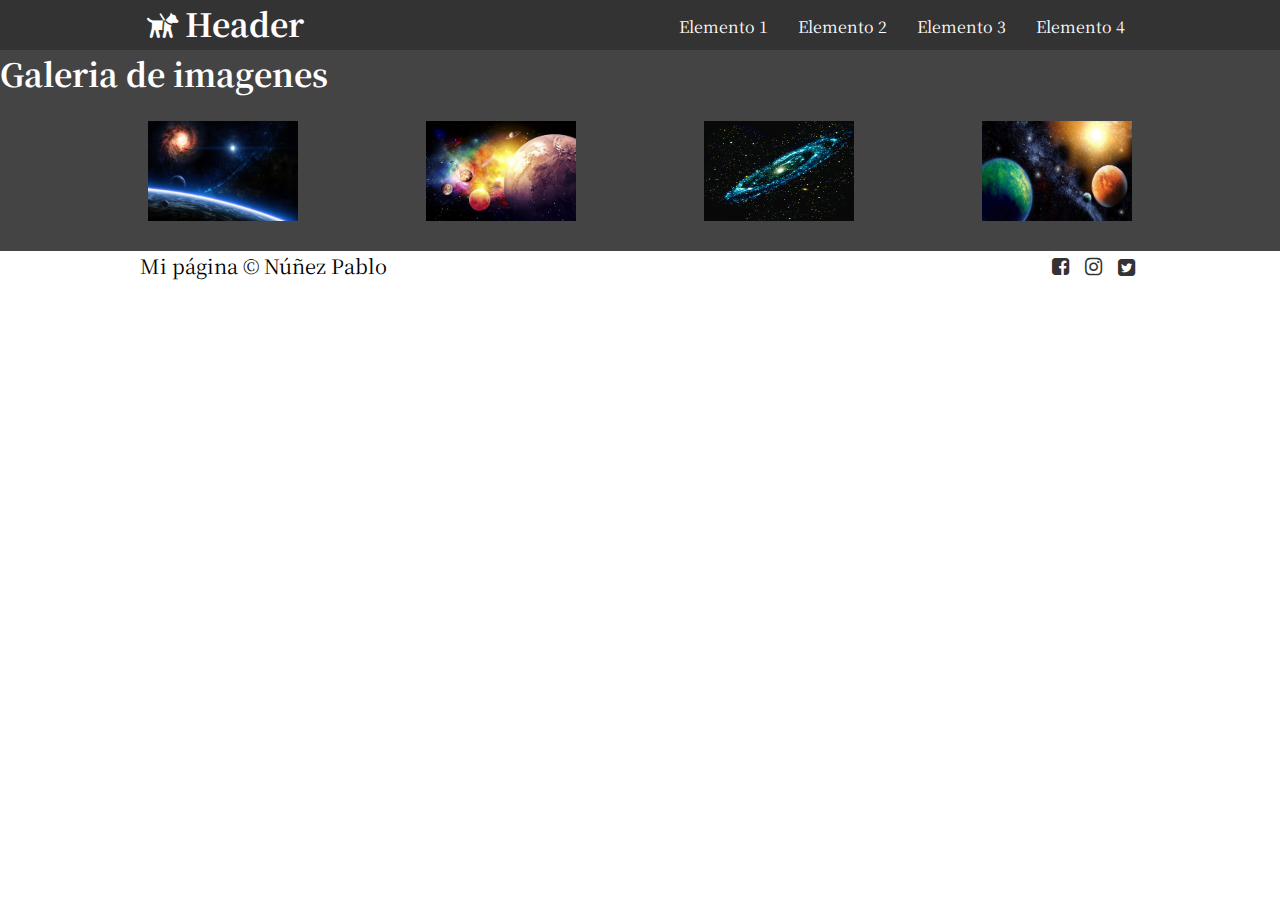
==== TheUniverse/index2.html @ 8b867193 "ultimo" ====
<!DOCTYPE html>
<html>
    <head>
        <title>The universe</title>
        <meta charset="UTF-8">
        <meta name="viewport" content="width=device-width, user-scalable=no, initial-seale=1, maximun-scale=1, minimun-scale=1">
        <link rel="stylesheet" href="css/fontello.css">
        <link rel="stylesheet" href="css/estilos.css">
        
        
    </head>    
    
    <body>
        
        <header>
            
            <div class="contenedor">
               
                <h1 class="icon-dog">Header</h1>
                
                <input type="checkbox" id="menucheck">
                
                <label class="icon-menu" for="menucheck"></label>
                
                <nav class="menu">
                    
                    <a href="#" id="elemento1" onclick="ocultar();">Elemento 1</a>
                    <a href="">Elemento 2</a>
                    <a href="">Elemento 3</a>
                    <a href="">Elemento 4</a>
                    
                </nav>
                
            </div>
            
        </header>
        
        

            
        <main>    
            
            
            <div id="galeria_componente">
                
                <h1>Galeria de imagenes</h1>
                
                
                <ul class="galeria">
                   
                    <li>
                        <a href="#galaxia1">
                            <img src="img/galaxia1.jpg" >  
                        </a>
                        
                    </li>
                    
                    <li><img src="img/galaxia2.jpg" ></li>
                    <li><img src="img/galaxia3.jpg" ></li>
                    <li><img src="img/galaxia4.jpg" ></li>
                </ul>
                
                <div class="modal" id="galaxia1">
                    <h3>Galaxia 1</h3>
                    
                    <div class="imagen">
                        
                        <a href="">&#60</a>
                        <a href="">
                            <img src="img/galaxia1.jpg">
                        </a>
                        <a href="">></a>
                        
                    </div>
                    <a href="" id="cerrar">X</a>
                    
                </div>
                
                
                
            </div>
            
            <footer>

                <div class="contenedor">

                    <p class="titulo">Mi página &copy; Núñez Pablo</p>

                    <div class="redes">

                        <a href="#" class="icon-fb"></a>
                        <a href="#" class="icon-inst"></a>
                        <a href="#" class="icon-twi"></a>
                        <a href="#" class="icon-ggl33"></a>

                    </div>

                </div>


            </footer>
            

            
            
        </main>
     
        <script src="js/script.js"></script>
        
    </body>
    
    
</html>
---- TheUniverse/css/fontello.css ----
@font-face {
  font-family: 'fontello';
  src: url('../font/fontello.eot?78453546');
  src: url('../font/fontello.eot?78453546#iefix') format('embedded-opentype'),
       url('../font/fontello.woff2?78453546') format('woff2'),
       url('../font/fontello.woff?78453546') format('woff'),
       url('../font/fontello.ttf?78453546') format('truetype'),
       url('../font/fontello.svg?78453546#fontello') format('svg');
  font-weight: normal;
  font-style: normal;
}
/* Chrome hack: SVG is rendered more smooth in Windozze. 100% magic, uncomment if you need it. */
/* Note, that will break hinting! In other OS-es font will be not as sharp as it could be */
/*
@media screen and (-webkit-min-device-pixel-ratio:0) {
  @font-face {
    font-family: 'fontello';
    src: url('../font/fontello.svg?78453546#fontello') format('svg');
  }
}
*/
 
 [class^="icon-"]:before, [class*=" icon-"]:before {
  font-family: "fontello";
  font-style: normal;
  font-weight: normal;
  speak: none;
 
  display: inline-block;
  text-decoration: inherit;
  width: 1em;
  margin-right: .2em;
  text-align: center;
  /* opacity: .8; */
 
  /* For safety - reset parent styles, that can break glyph codes*/
  font-variant: normal;
  text-transform: none;
 
  /* fix buttons height, for twitter bootstrap */
  line-height: 1em;
 
  /* Animation center compensation - margins should be symmetric */
  /* remove if not needed */
  margin-left: .2em;
 
  /* you can be more comfortable with increased icons size */
  /* font-size: 120%; */
 
  /* Font smoothing. That was taken from TWBS */
  -webkit-font-smoothing: antialiased;
  -moz-osx-font-smoothing: grayscale;
 
  /* Uncomment for 3D effect */
  /* text-shadow: 1px 1px 1px rgba(127, 127, 127, 0.3); */
}
 
.icon-dog:before { content: '\e800'; } /* '' */
.icon-menu:before { content: '\f0c9'; } /* '' */
.icon-ggl:before { content: '\f0d4'; } /* '' */
.icon-inst:before { content: '\f16d'; } /* '' */
.icon-twi:before { content: '\f304'; } /* '' */
.icon-fb:before { content: '\f308'; } /* '' */
---- TheUniverse/css/estilos.css ----
@import url('https://fonts.googleapis.com/css?family=Noto+Serif+JP');
@import url(menu.css); /*importamos la hoja de estilos para trabajar el menu*/
@import url(banner.css);
@import url(blog.css);
@import url(info.css);
@import url(footer.css);
@import url(galeria.css);
*{
    margin: 0;
    padding: 0;
    box-sizing: border-box;
}

body{
    font-family: 'Noto Serif JP', sans-serif;
    
}

header{
   
    width: 100%; /*tamaño del ancho del header*/
    height: 50px; /*tamaño FIJO en pixeles del alto*/
    background: #333;
    color: #fff; /*color del texto del header*/
    
    position: fixed; /*para que cuando scrolee siempre se vea el HEADER*/
    top:0;
    left:0; /*se le da top y left para que quede fijo en el origen*/
    
    z-index: 100; /*para que se anteponga a cualquier elemento de menor index*/
    
    
}

h1{
    float:left;
}


.contenedor{
    width: 98%;
    margin:auto;
}




}

header .contenedor {
    display: table;
}

section {
    width: 100%;
    margin-bottom: 25px;
}

#bienvenidos{
    width: 100%;
    text-align: center;
   
}



@media (min-width:1024px) {
    
    .contenedor{
        width: 1000px;
    }
    
}
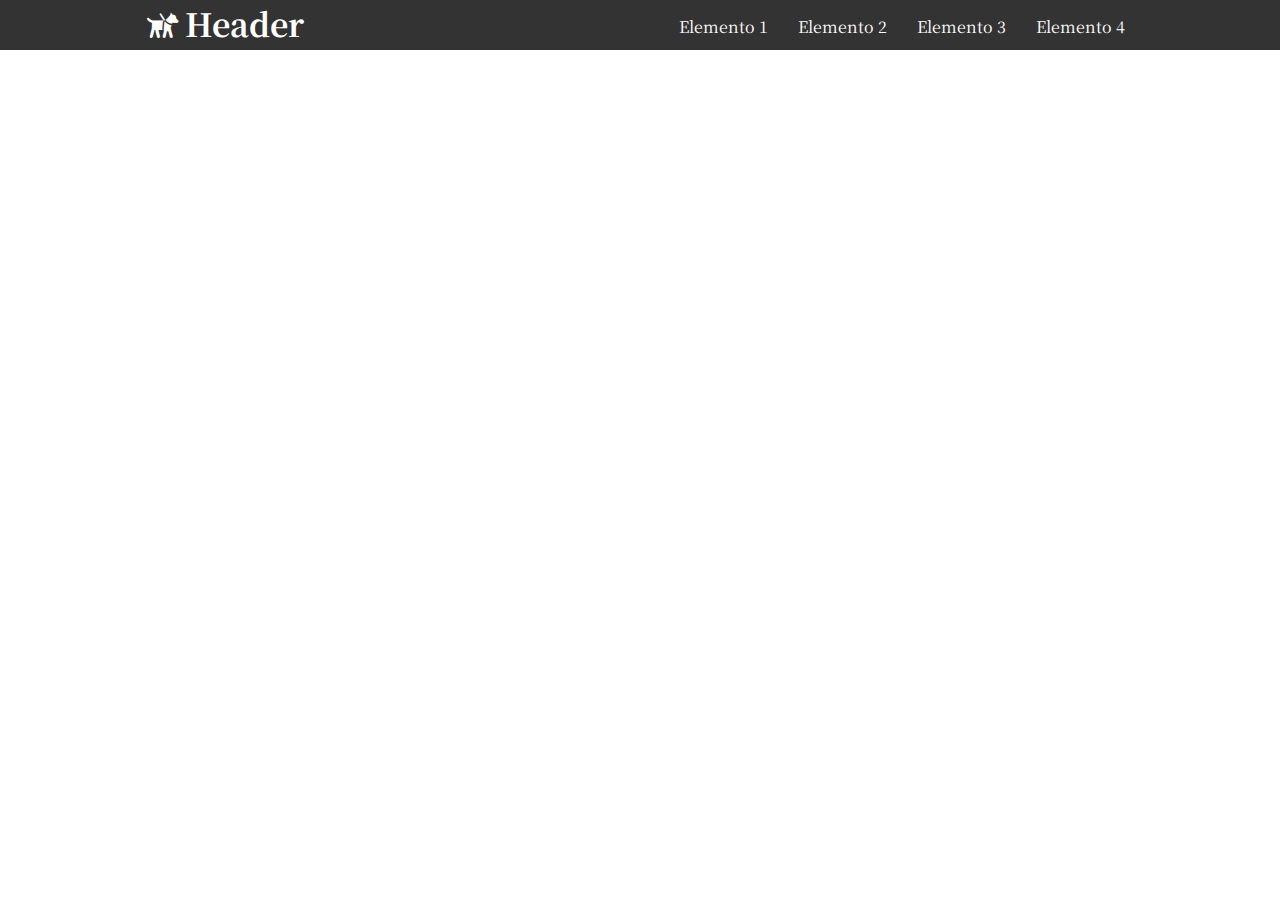
==== commit f2d5d318: "ultimo" ====
--- a/TheUniverse/index2.html
+++ b/TheUniverse/index2.html
@@ -36,14 +36,13 @@
         </header>
         
         
-
             
         <main>    
             
             
             <div id="galeria_componente">
                 
-                <h1>Galeria de imagenes</h1>
+                <h2>GALAXIAS CSS</h2>
                 
                 
                 <ul class="galeria">
@@ -55,28 +54,186 @@
                         
                     </li>
                     
-                    <li><img src="img/galaxia2.jpg" ></li>
-                    <li><img src="img/galaxia3.jpg" ></li>
-                    <li><img src="img/galaxia4.jpg" ></li>
+                    <li>
+                        <a href="#galaxia2">
+                            <img src="img/galaxia2.jpg" >
+                        </a>
+                        
+                    </li>
+
+
+                    <li>
+                        <a href="#galaxia3">
+                            <img src="img/galaxia3.jpg" >
+                        </a>
+                        
+                    </li>
+
+
+                    <li>
+                        <a href="#galaxia4">
+                            <img src="img/galaxia4.jpg" >
+                        </a>
+                        
+                    </li>
+
+                    <li><a href="#galaxia5"><img src="img/galaxia5.jpg" alt=""></a></li>
+
+                    <li><a href="#galaxia6"><img src="img/galaxia6.jpg" alt=""></a></li>
+
+                    <li><a href="#galaxia7"><img src="img/galaxia7.jpg" alt=""></a></li>
+
+                    <li><a href="#galaxia8"><img src="img/galaxia8.jpg" alt=""></a></li>
+                
+                
                 </ul>
                 
+                
+
                 <div class="modal" id="galaxia1">
-                    <h3>Galaxia 1</h3>
-                    
-                    <div class="imagen">
-                        
-                        <a href="">&#60</a>
-                        <a href="">
-                            <img src="img/galaxia1.jpg">
-                        </a>
-                        <a href="">></a>
-                        
-                    </div>
-                    <a href="" id="cerrar">X</a>
-                    
-                </div>
-                
-                
+
+                        <h3>Galaxia 1</h3>
+                        
+                        <div class="imagen">
+                            
+                            <a href="#galaxia8">&#60</a>
+                            <a href="#galaxia2">
+                                <img src="img/galaxia1.jpg">
+                            </a>
+                            <a href="#galaxia2">></a>
+                            
+                        </div>
+    
+                        <a href="#" id="cerrar" onclick="cerrarModal();">X</a>
+                        
+                </div>
+               
+                
+                <div class="modal" id="galaxia2">
+                        <h3>Galaxia 2</h3>
+                        
+                        <div class="imagen">
+                            
+                            <a href="#galaxia1">&#60</a>
+                            <a href="#galaxia3">
+                                <img src="img/galaxia2.jpg">
+                            </a>
+                            <a href="#galaxia3">></a>
+                            
+                        </div>
+                        <a href="#" id="cerrar">X</a>
+                        
+                </div>
+                
+                <div class="modal" id="galaxia3">
+
+                    <h3>Galaxia 3</h3>
+                    
+                    <div class="imagen">
+                        
+                        <a href="#galaxia2">&#60</a>
+                        <a href="#galaxia4">
+                            <img src="img/galaxia3.jpg">
+                        </a>
+                        <a href="#galaxia4">></a>
+                        
+                    </div>
+
+                    <a href="" id="cerrar">X</a>
+                        
+                </div>
+
+                <div class="modal" id="galaxia4">
+
+                    <h3>Galaxia 4</h3>
+                    
+                    <div class="imagen">
+                        
+                        <a href="#galaxia3">&#60</a>
+                        <a href="#galaxia5">
+                            <img src="img/galaxia4.jpg">
+                        </a>
+                        <a href="#galaxia5">></a>
+                        
+                    </div>
+
+                    <a href="" id="cerrar">X</a>
+                        
+                </div>
+
+                <div class="modal" id="galaxia5">
+
+                    <h3>Galaxia 5</h3>
+                    
+                    <div class="imagen">
+                        
+                        <a href="#galaxia4">&#60</a>
+                        <a href="#galaxia6">
+                            <img src="img/galaxia5.jpg">
+                        </a>
+                        <a href="#galaxia6">></a>
+                        
+                    </div>
+
+                    <a href="" id="cerrar">X</a>
+                        
+                </div>
+
+                <div class="modal" id="galaxia6">
+
+                    <h3>Galaxia 6</h3>
+                    
+                    <div class="imagen">
+                        
+                        <a href="#galaxia5">&#60</a>
+                        <a href="#galaxia7">
+                            <img src="img/galaxia6.jpg">
+                        </a>
+                        <a href="#galaxia7">></a>
+                        
+                    </div>
+
+                    <a href="" id="cerrar">X</a>
+                        
+                </div>
+
+                <div class="modal" id="galaxia7">
+
+                    <h3>Galaxia 7</h3>
+                    
+                    <div class="imagen">
+                        
+                        <a href="#galaxia6">&#60</a>
+                        <a href="#galaxia8">
+                            <img src="img/galaxia7.jpg">
+                        </a>
+                        <a href="#galaxia8">></a>
+                        
+                    </div>
+
+                    <a href="" id="cerrar">X</a>
+                        
+                </div>
+
+
+                <div class="modal" id="galaxia8">
+
+                    <h3>Galaxia 8</h3>
+                    
+                    <div class="imagen">
+                        
+                        <a href="#galaxia7">&#60</a>
+                        <a href="#galaxia1">
+                            <img src="img/galaxia8.jpg">
+                        </a>
+                        <a href="#galaxia1">></a>
+                        
+                    </div>
+
+                    <a href="" id="cerrar">X</a>
+                        
+                </div>
+
                 
             </div>
             
--- a/TheUniverse/css/estilos.css
+++ b/TheUniverse/css/estilos.css
@@ -5,6 +5,8 @@
 @import url(info.css);
 @import url(footer.css);
 @import url(galeria.css);
+@import url(galeriajs.css);
+
 *{
     margin: 0;
     padding: 0;
